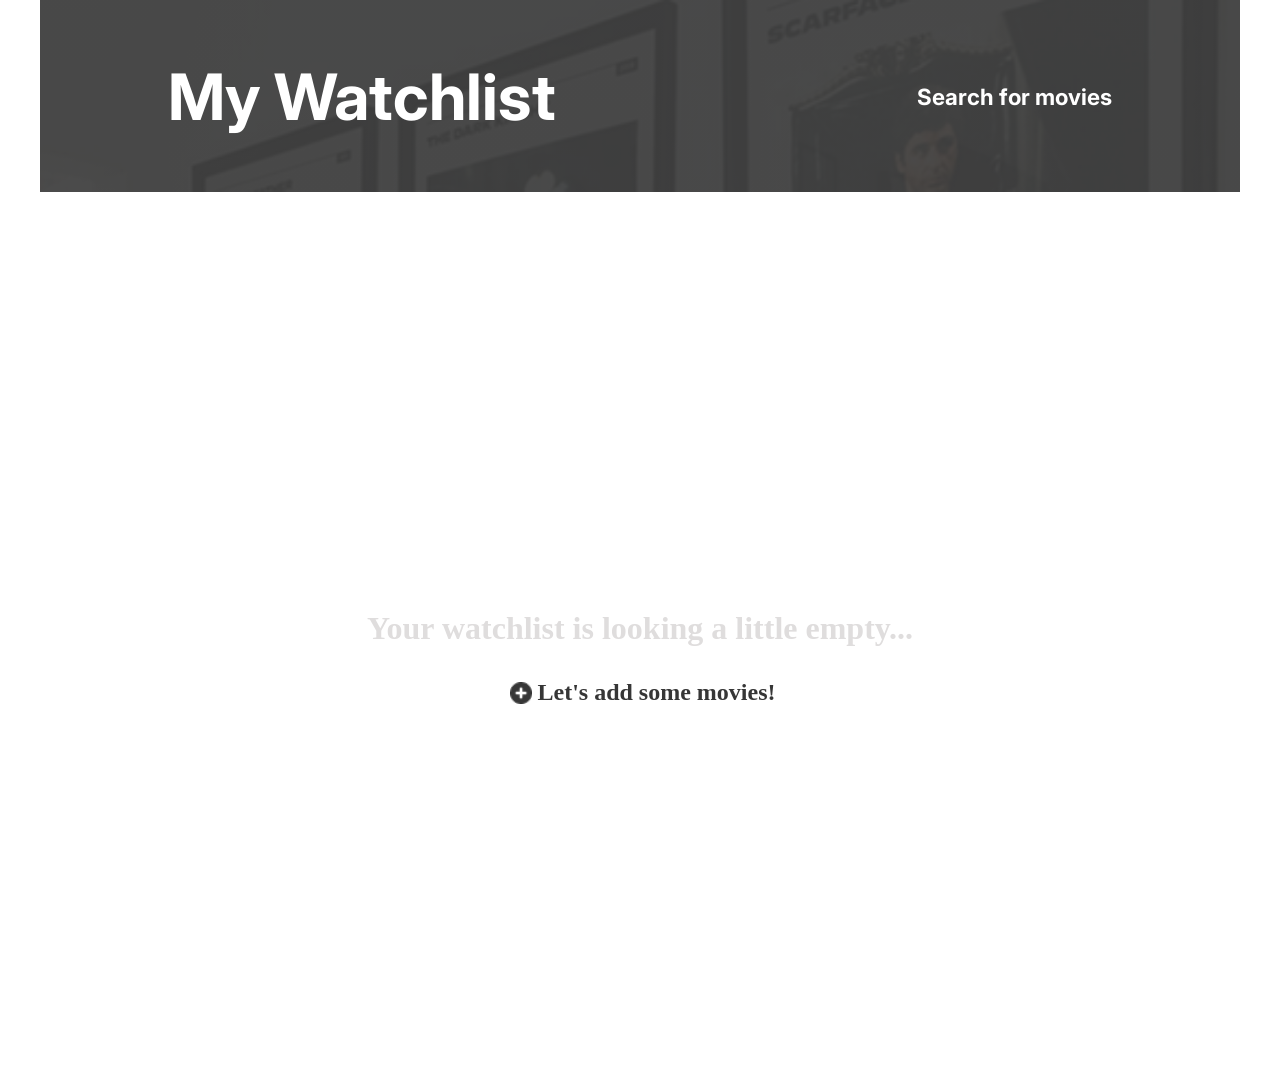
==== watchlist.html @ 9e831d2c "adding images and watchlist page" ====
<html>
    <head>
        <link rel="preconnect" href="https://fonts.googleapis.com">
        <link rel="preconnect" href="https://fonts.gstatic.com" crossorigin>
        <link href="https://fonts.googleapis.com/css2?family=Inter:ital,opsz,wght@0,14..32,100..900;1,14..32,100..900&display=swap" rel="stylesheet">
        <link rel="stylesheet" href="index.css">
    </head>
    <body>
        <header>
            <h1>My Watchlist</h1>
            <nav><a href="index.html">Search for movies</a></nav>
        </header>
        <main>
            <p>Your watchlist is looking a little empty...</p>
            <a href="index.html" class="index-link"><div id="index-link">
                <img src="images/plus-icon.png" alt="plus icon">
                <p>Let's add some movies!</p>
            </div></a>
        </main>
        <script src="index.js"></script>
    </body>
</html>
---- index.css ----
html, body {
    margin: 0 auto;
    padding: 0;
    width: 1200px;
}

header {
    background-image: linear-gradient(rgba(0, 0, 0, 0.7), rgba(0, 0, 0, 0.7)), url("images/header-bg-img.png");
    background-size: cover;
    height: 15vw;
    background-blend-mode: color black;
    display: flex;
    justify-content: space-between;
    align-items: center;
    padding: 0 4em;
    color: white;
    font-family: "Inter", sans-serif;
    font-optical-sizing: auto;
    font-style: normal;
    font-weight: 800;
    font-size: 2em;
}

nav>a {
    text-decoration: none;
    font-weight: 700;
    font-size: 0.7em;
}

nav>a:link, nav>a:visited, nav>a:hover, nav>a:active {
  text-decoration: none;
  color: white;
}

search {
    width: 749px;
    margin: -24px auto 0;
}

.icon-placeholder {
    background-image: url("images/mag-icon.png");
    background-size: 16px 16px; 
    background-repeat: no-repeat;
    background-position: 8px center;
    padding-left: 30px;
    height: 30px;
}

input {
    width: 600px;
    font-size: 1.2em;
    padding: 1.2em 0;
    border: 1px solid lightgrey;
    border-radius: 6px 0 0 6px;
}

button {
    font-size: 1em;
    padding: 0.95em 3em 0.8em;
    margin-left: -4px;
    border: 1px solid lightgrey;
    border-radius: 0 6px 6px 0;
}

main {
    height: 100%;
    display: flex;
    flex-direction: column;
    justify-content: center;
    align-items: center;
}

main>p {
    font-size: 2em;
    font-weight: 700;
    color: #DFDDDD;
}

main>img {
    width: 100px;
    height: 100px;
}

.index-link {
    display: inline-block;
    color: #363636;
    text-decoration: none;
    font-weight: 700;
    font-size: 1.5em;
    margin-left: 5px;
}

#index-link {
    display: flex;;
    align-items: center;
}

#index-link>p {
    margin: 0 0 0 6px;
}

#index-link>img {
    width: 22px; 
    height: 22px; 
}
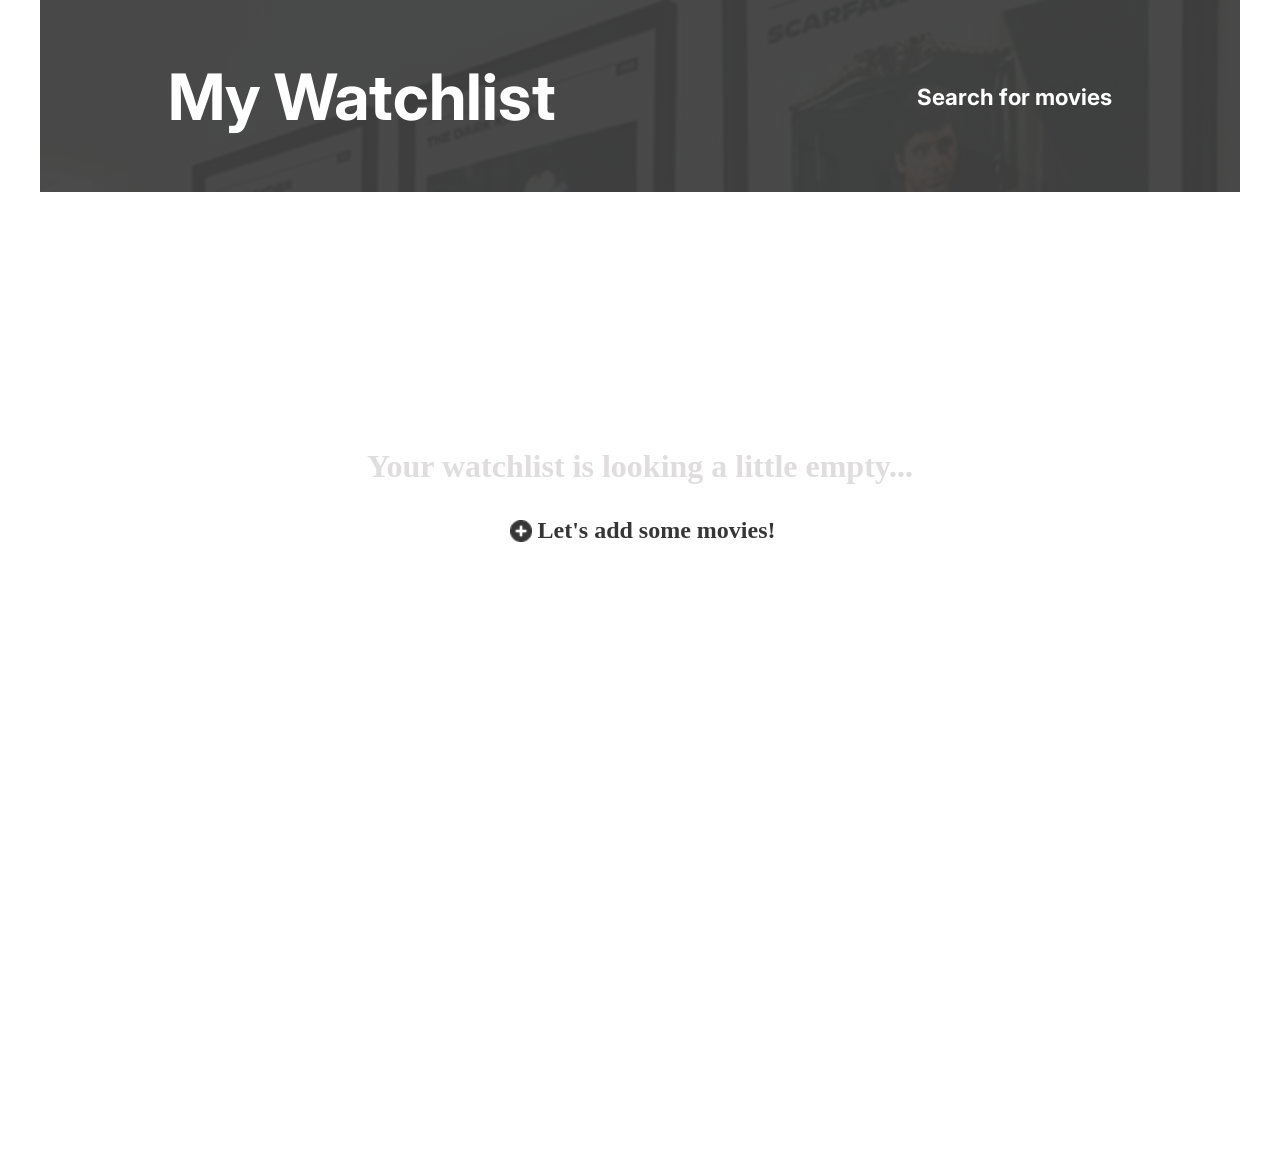
==== commit 82781f57: "finished search. saved watchlist. not completed render watchlist" ====
--- a/watchlist.html
+++ b/watchlist.html
@@ -11,11 +11,13 @@
             <nav><a href="index.html">Search for movies</a></nav>
         </header>
         <main>
-            <p>Your watchlist is looking a little empty...</p>
-            <a href="index.html" class="index-link"><div id="index-link">
-                <img src="images/plus-icon.png" alt="plus icon">
-                <p>Let's add some movies!</p>
-            </div></a>
+            <div class="no-results">
+                <p>Your watchlist is looking a little empty...</p>
+                <a href="index.html" class="index-link"><div id="index-link">
+                    <img src="images/plus-icon.png" alt="plus icon">
+                    <p>Let's add some movies!</p>
+                </div></a>
+            </div>
         </main>
         <script src="index.js"></script>
     </body>
--- a/index.css
+++ b/index.css
@@ -52,6 +52,11 @@
     padding: 1.2em 0;
     border: 1px solid lightgrey;
     border-radius: 6px 0 0 6px;
+    text-decoration: none;
+}
+
+input:-internal-autofill-selected {
+    background-color: white;
 }
 
 button {
@@ -62,21 +67,30 @@
     border-radius: 0 6px 6px 0;
 }
 
+main, .explore {
+    display: flex;
+    flex-direction: column;
+    align-items: center;
+}
+
 main {
     height: 100%;
-    display: flex;
-    flex-direction: column;
-    justify-content: center;
-    align-items: center;
-}
-
-main>p {
+    margin-top: 4em;
+}
+
+.explore, .no-results {
+    text-align: center;
+    margin-top: 10em;
+}
+
+.explore>p, .no-results>p {
+    text-align: center;
     font-size: 2em;
     font-weight: 700;
     color: #DFDDDD;
 }
 
-main>img {
+.explore>img {
     width: 100px;
     height: 100px;
 }
@@ -102,4 +116,104 @@
 #index-link>img {
     width: 22px; 
     height: 22px; 
+}
+
+.result-container, .info,
+.title-rating, .runtime-genre-add,
+#add-btn {
+    display: flex;
+}
+
+main>.result-container:not(:last-child) {
+    padding-bottom: 3em;
+    margin-bottom: 3em;
+    border-bottom: 1.5px solid #E5E7EB;
+}
+
+.poster {
+    height: 15em; 
+    max-width: calc(height / 7 * 5); 
+}
+
+.info {
+    flex-direction: column;
+    margin: auto 0 auto 2em;
+    width: 500px;
+    height: 100%;
+}
+
+.title-rating {
+    align-items: center;
+}
+
+.title, .rating {
+    margin: 0;
+}
+
+.title {
+    font-size: 1.8em;
+    font-weight: 700;
+}
+
+.title-rating>img {
+    width: 16px; 
+    height: 16px; 
+    margin-left: 1.5em;
+}
+
+.rating, .runtime, .genre,
+.add {
+    color: #111827;
+}
+
+.rating {
+    margin-left: 0.5em;
+}
+
+.runtime, .genre {
+    margin-right: 1em;
+}
+
+.runtime-genre-add, .description {
+    margin-top: 1em;
+}
+
+.runtime-genre-add p, .description>p {
+    margin-top: 0; 
+    margin-bottom: 0; 
+}
+
+#add-btn {
+    cursor: pointer;
+}
+
+#add-btn>img {
+    width: 16px; 
+    height: 16px; 
+    margin-right: 0.3em;
+}
+
+.description {
+    color: #6B7280;
+    max-height: 140px;
+    overflow: hidden;
+    position: relative;
+}
+
+.description.expanded {
+    max-height: none;
+    overflow: visible;
+}
+
+.read-more-btn {
+    color: #272727;
+    display: none;
+    font-size: 0.9em;
+    padding: 0 0.2em;
+    background-color: white;
+    border: none;
+    cursor: pointer;
+    position: absolute; 
+    bottom: -2.5;
+    right: 0;
 }
